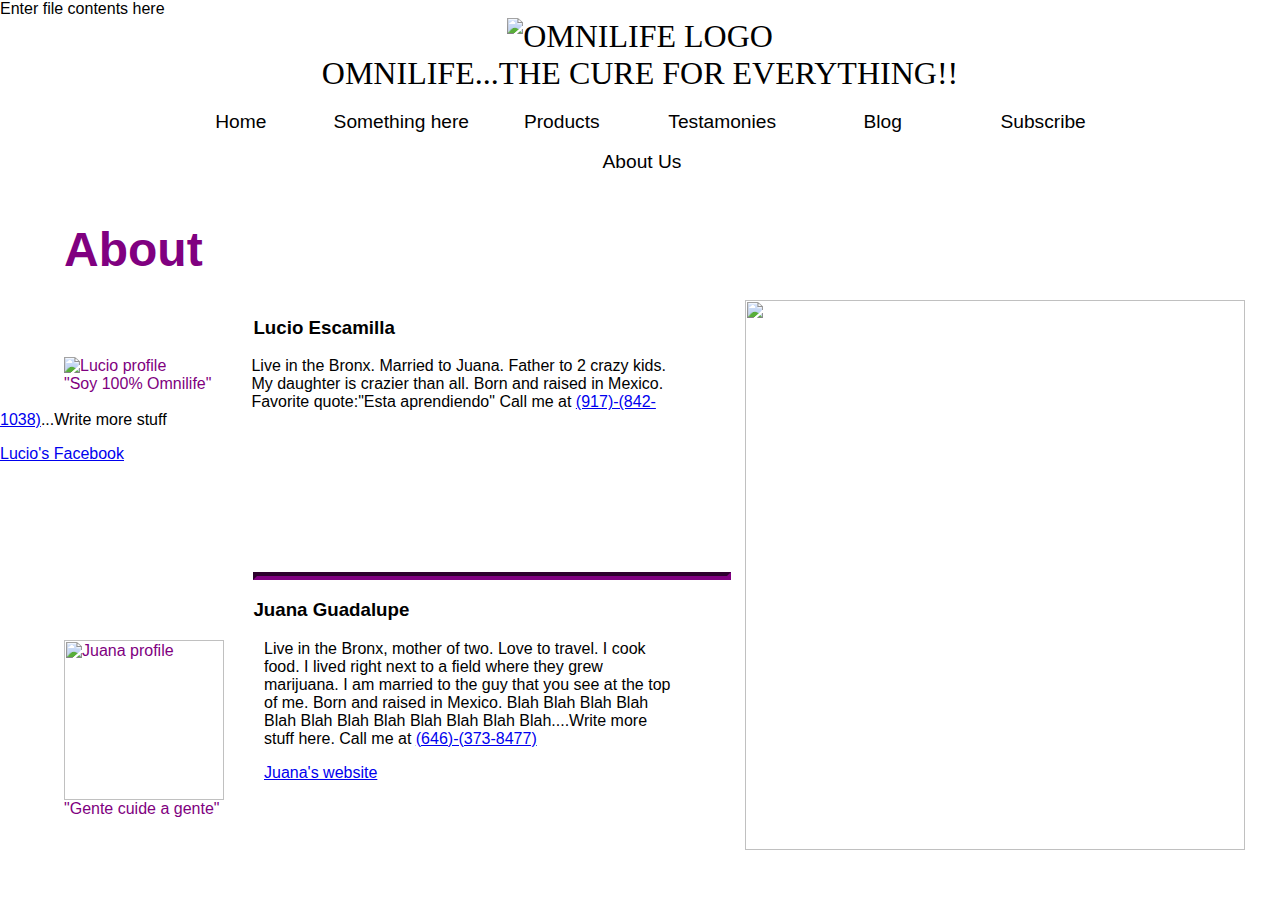
==== about.html @ 102dbb46 "Create about.html" ====
Enter file contents here<!DOCTYPE html>

<html>
	<head>
		<meta charset ="utf-8">

		<title> Lucio y Juana - About </title>

		<header> 

		<style>
			body {
				background-color: white;
				margin: 0 0 10%;
				font-family: sans-serif;
				
			     }
			
			#background_img {
				position: absolute;
				top: 300px;
				bottom: 0;
				right: 35px;
				}

				
			h1 {
				background-color: white;
				text-align: center;
				font-family: serif;
				font-weight: normal;
				text-transform: uppercase;
				margin:0px;
				
			   }

			

			#menu ul {
				background-color: white;
  				list-style-type: none
				text-align: center;
				padding: 10px 100px 0;	
				margin: 0;
				text-align: center;
				 }
			
			#menu li {
				font-family: 'Oswald', sans-serif;
				font-size:1.2em;
				line-height: 40px;
				height: 40px ;
				border-bottom: 1px solid #888;
				}

			#menu a {
				text-decoration: none;
				color: black;
				display: block;
				margin: 0 4px 0;
				transition: .3s background-color;
				}

			#menu a:hover {
				background-color: #19FF19;
				}

			#menu a.active {
				background-color:#fff;
				color: #444;
				cursor: default;
				}

			@media screen and (min-width: 600px) {
				#menu li {
					backgroud-color: white;
					width:160px;
					border-bottom: none;
					height: 50 px;
					line-height: 50 px;
					font-size: 1.4 em;
					display: inline-block;	
					margin-right: -4px;
					}
				}


			h2 {
				color: purple;
				font-size: 3em;
				margin-left: 5%;
			   }

			h3 {
				margin-left: 19.8%;
			}

			
			figure {
				margin-top: 0;
				float: left;
				color: purple;
				margin-left: 5%;
			       }
			hr {
				margin-top: 8.5%;
				margin-left: 19.8%;
				margin-right: 85%;
				border-width: 4px;
				border-color: purple;
				
			    }

			p {
				margin-right: 600px;

			}

		</style
	</head>

	<body>

		<h1> <img src="images/Omnilife.png" alt="Omnilife logo"> <br> OmniLife...The cure for EVERYTHING!! </h1>
		
			<div id="menu">
				
				<ul>
					<li><a href="home.html">Home</a></li>
					<li><a href="#">Something here</a></li>
					<li><a href="products.html">Products</a></li>
					<li><a href="testamonies.html">Testamonies</a></li>
					<li><a href="blog.html"> Blog</a></li>
					<li><a href="subscribe.html">Subscribe</a></li>	
					<li><a href="about.html">About Us</a></li>
				</ul>
				
			</div>

		<h2>About</h2>

		<div id="Lucio">

			<h3>Lucio Escamilla</h3>

			<figure> <img src="images/Lucio.jpg" alt="Lucio profile"> 
				<figcaption> "Soy 100% Omnilife" </figcaption>
		
			</figure>

			<p>Live in the Bronx. Married to Juana. Father to 2 crazy kids. My daughter is crazier than all. Born and raised in Mexico. Favorite quote:"Esta aprendiendo" Call me at <a href="tel:917-842-1038"> (917)-(842-1038)<a/>...Write more stuff</p> 
			
			<a href="http://www.facebook.com"> Lucio's Facebook </a>

			
		
		</div>

		<hr width="470px">

		<div id="Juana">
			<h3>Juana Guadalupe</h3>


		<figure> <img src="images/juana.png" alt="Juana profile" width= "160"
				height= auto>
			<figcaption>"Gente cuide a gente"</figcaption>
		</figure>
		
		<p> Live in the Bronx, mother of two. Love to travel. I cook food. I lived right next to a field where they grew marijuana. I am married to the guy that you see at the top of me. Born and raised in Mexico. Blah Blah Blah Blah Blah Blah Blah Blah Blah Blah Blah Blah....Write more stuff here. Call me at <a href="tel:646-373-8477"> (646)-(373-8477)</a> </p>

		<a href="www.facebook.com">Juana's website</a>		

		</div>

		<div id="background_img">

		<img src="images/Lucio&Juana.jpg" alt="" width="500" height= "550">

		</div>

			

	</body>

</html>
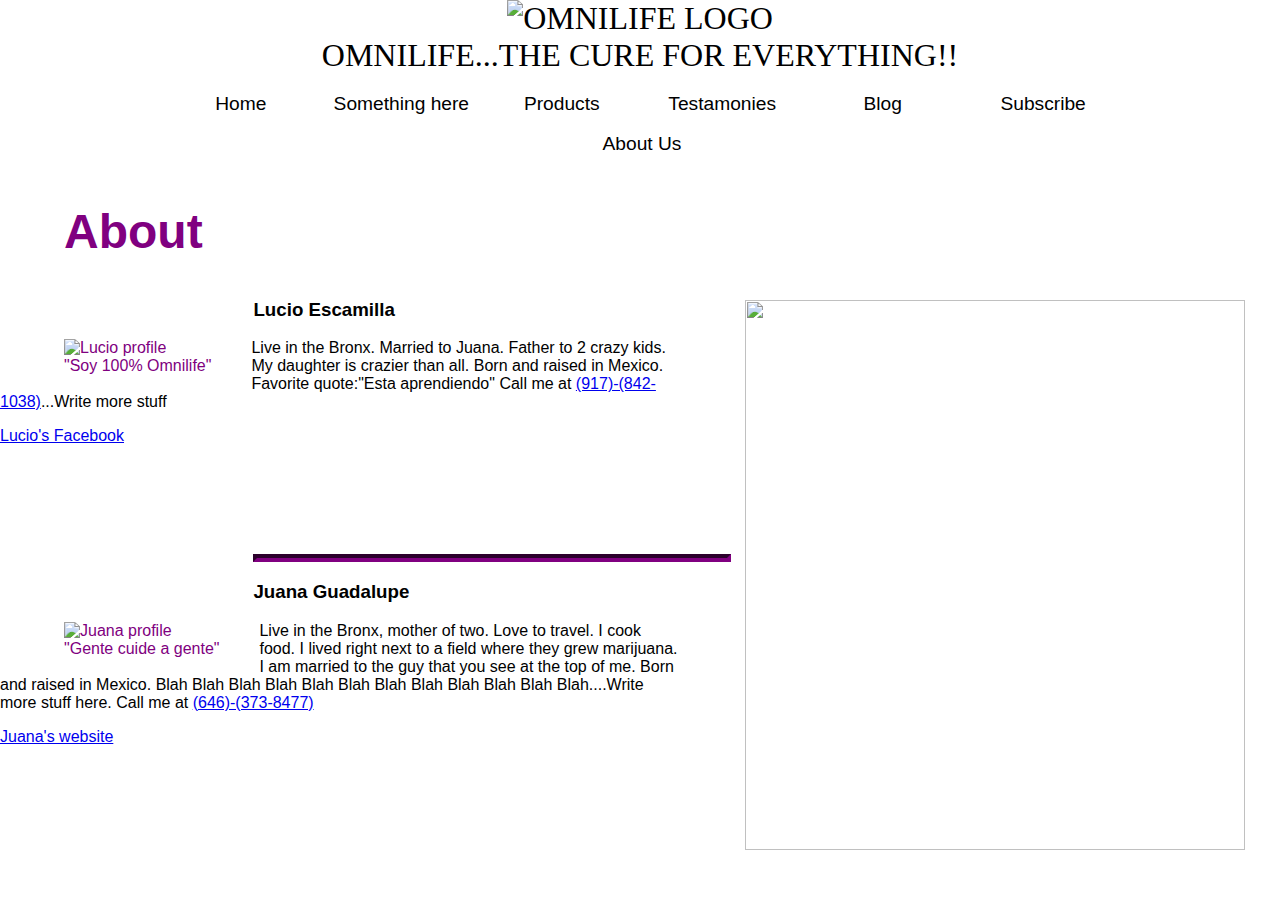
==== commit 374b8ff4: "Update about.html" ====
--- a/about.html
+++ b/about.html
@@ -1,4 +1,4 @@
-Enter file contents here<!DOCTYPE html>
+<!DOCTYPE html>
 
 <html>
 	<head>
@@ -6,7 +6,9 @@
 
 		<title> Lucio y Juana - About </title>
 
-		<header> 
+			<link rel="stylesheet" href="http://code.jquery.com/mobile/1.4.5/jquery.mobile-1.4.5.min.css">
+			<script src="http://code.jquery.com/jquery-1.11.3.min.js"></script>
+			<script src="http://code.jquery.com/mobile/1.4.5/jquery.mobile-1.4.5.min.js"></script>
 
 		<style>
 			body {
